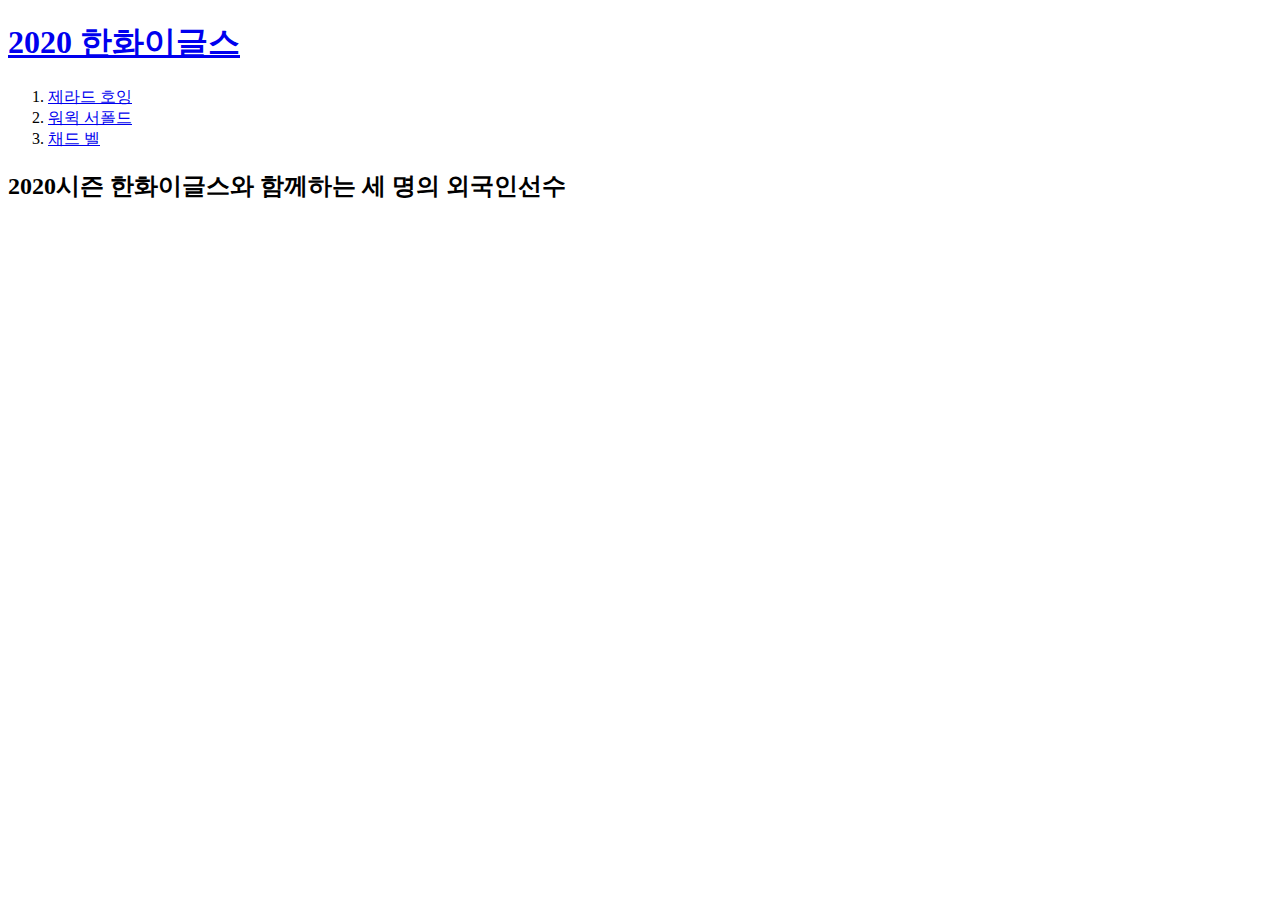
==== index.html @ ba74e443 "Add files via upload" ====
<!doctype html>
<html>
  <head>
    <title>2020 한화이글스 외국인선수 - 제라드 호잉</title>
    <meta charset="utf-8">
  </head>

  <body>
    <h1><a href="index.html">2020 한화이글스</a></h1>
    <ol>
      <li><a href="1.html">제라드 호잉</a></li>
      <li><a href="2.html">워윅 서폴드</a></li>
      <li><a href="3.html">채드 벨</a></li>
    </ol>
      <h2>2020시즌 한화이글스와 함께하는 세 명의 외국인선수</h2>
  </body>
</html>
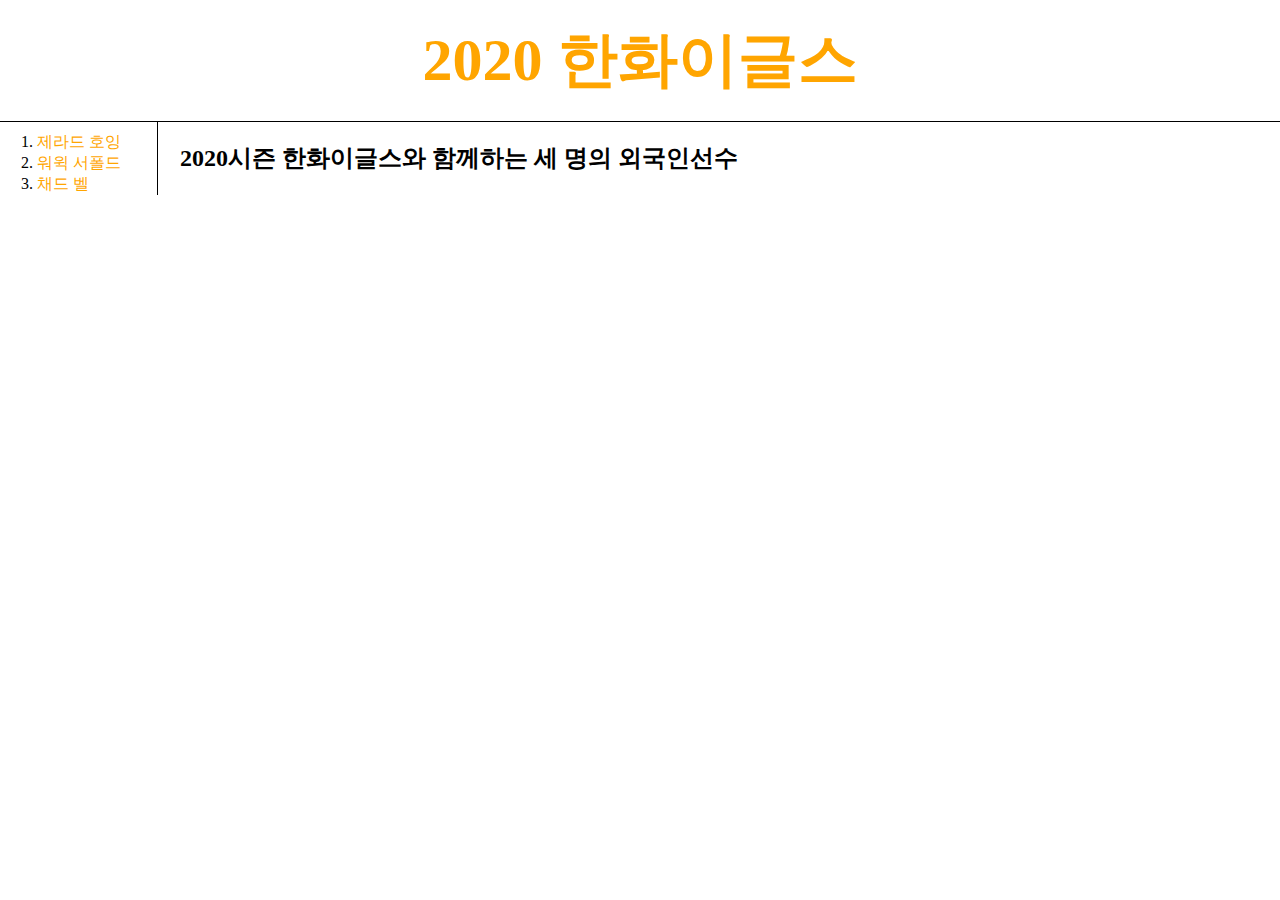
==== commit ce5a522a: "Add files via upload" ====
--- a/index.html
+++ b/index.html
@@ -3,15 +3,40 @@
   <head>
     <title>2020 한화이글스 외국인선수 - 제라드 호잉</title>
     <meta charset="utf-8">
+    <link rel="stylesheet" href="style.css">
   </head>
-
   <body>
     <h1><a href="index.html">2020 한화이글스</a></h1>
-    <ol>
-      <li><a href="1.html">제라드 호잉</a></li>
-      <li><a href="2.html">워윅 서폴드</a></li>
-      <li><a href="3.html">채드 벨</a></li>
-    </ol>
+    <div id="grid">
+      <ol>
+        <li><a href="1.html">제라드 호잉</a></li>
+        <li><a href="2.html">워윅 서폴드</a></li>
+        <li><a href="3.html">채드 벨</a></li>
+      </ol>
+      <div id="article">
       <h2>2020시즌 한화이글스와 함께하는 세 명의 외국인선수</h2>
-  </body>
+    </div>
+  </div>
+  <div id="disqus_thread"></div>
+  <script>
+
+  /**
+  *  RECOMMENDED CONFIGURATION VARIABLES: EDIT AND UNCOMMENT THE SECTION BELOW TO INSERT DYNAMIC VALUES FROM YOUR PLATFORM OR CMS.
+  *  LEARN WHY DEFINING THESE VARIABLES IS IMPORTANT: https://disqus.com/admin/universalcode/#configuration-variables*/
+  /*
+  var disqus_config = function () {
+  this.page.url = PAGE_URL;  // Replace PAGE_URL with your page's canonical URL variable
+  this.page.identifier = PAGE_IDENTIFIER; // Replace PAGE_IDENTIFIER with your page's unique identifier variable
+  };
+  */
+  (function() { // DON'T EDIT BELOW THIS LINE
+  var d = document, s = d.createElement('script');
+  s.src = 'https://hhe-1.disqus.com/embed.js';
+  s.setAttribute('data-timestamp', +new Date());
+  (d.head || d.body).appendChild(s);
+  })();
+  </script>
+  <noscript>Please enable JavaScript to view the <a href="https://disqus.com/?ref_noscript">comments powered by Disqus.</a></noscript>
+                              
+</body>
 </html>
--- a/style.css
+++ b/style.css
@@ -0,0 +1,40 @@
+body{
+  margin:0;
+}
+a {
+  color:orange;
+  text-decoration: none;
+}
+h1 {
+  font-size: 60px;
+  text-align: center;
+  border-bottom:1px solid black;
+  margin:0;
+  padding:20px;
+}
+#grid ol {
+  border-right:1px solid black;
+  width:120px;
+  margin:0;
+  padding-top:10px;
+  padding-left:37px;
+}
+#grid{
+  display: grid;
+  grid-template-columns: 150px 1fr;
+}
+#article{
+  padding-left:30px;
+}
+@media(max-width:800px){
+  #grid{
+    display: block;
+  }
+  #grid ol {
+    border-right:none;
+  }
+  h1 {
+    font-size: 40px;
+    border-bottom:none;
+  }
+}
